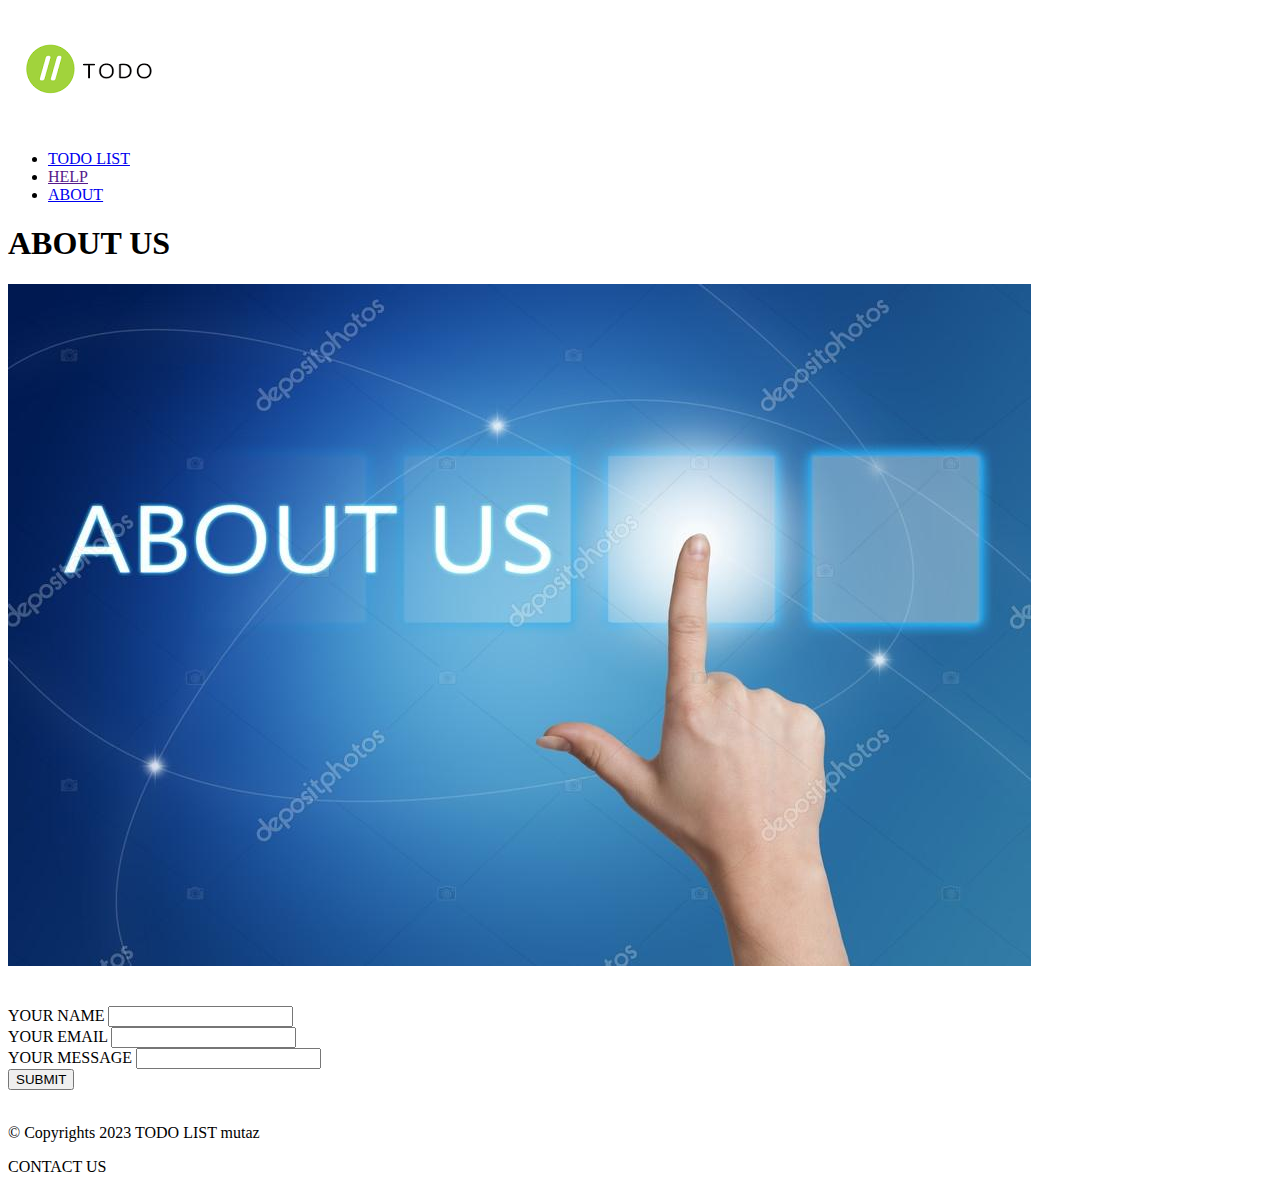
==== about.html @ 1676b74b "Todo List" ====
<!DOCTYPE html>
<html lang="en">
<head>
    <meta charset="UTF-8">
    <meta http-equiv="X-UA-Compatible" content="IE=edge">
    <meta name="viewport" content="width=device-width, initial-scale=1.0">
    <title>ABOUT</title>
</head>
<body>
    <header>
        <section id="logo">
            <img src="./assets/images.png" alt="logo">
        </section>
        <nav>
            <ul>
                <li><a href="./index.html">TODO LIST</a></li>
                <li><a href="">HELP</a></li>
                <li><a href="./about.html">ABOUT</a></li>
            </ul>
        </nav>
    </header>
    <main>
        <section>
            <h1>ABOUT US</h1>
        </section>
        <section>
            <img src="./assets/depositphotos_90182708-stock-photo-about-us-hand-pressing-button.jpg" alt="about us image">
        </section>
        <br>
        <br>
        <section id="form">
            <form>
                <lable for ="name"> YOUR NAME</lable>
                <input type="text" name="name">
                <br>
                <lable for="email"> YOUR EMAIL</lable>
                <input type="email" name="email">
                <br>
                <lable for="message"> YOUR MESSAGE</lable>
                <input type="text" name="message">
                <br>
                <button type ="submit">SUBMIT</button>
            </form>
        </section>
        <br>
    </main>
    <footer>
        <p>&#169; Copyrights 2023 TODO LIST mutaz </p>
        <p>CONTACT US</p>
    </footer>
    
</body>
</html>
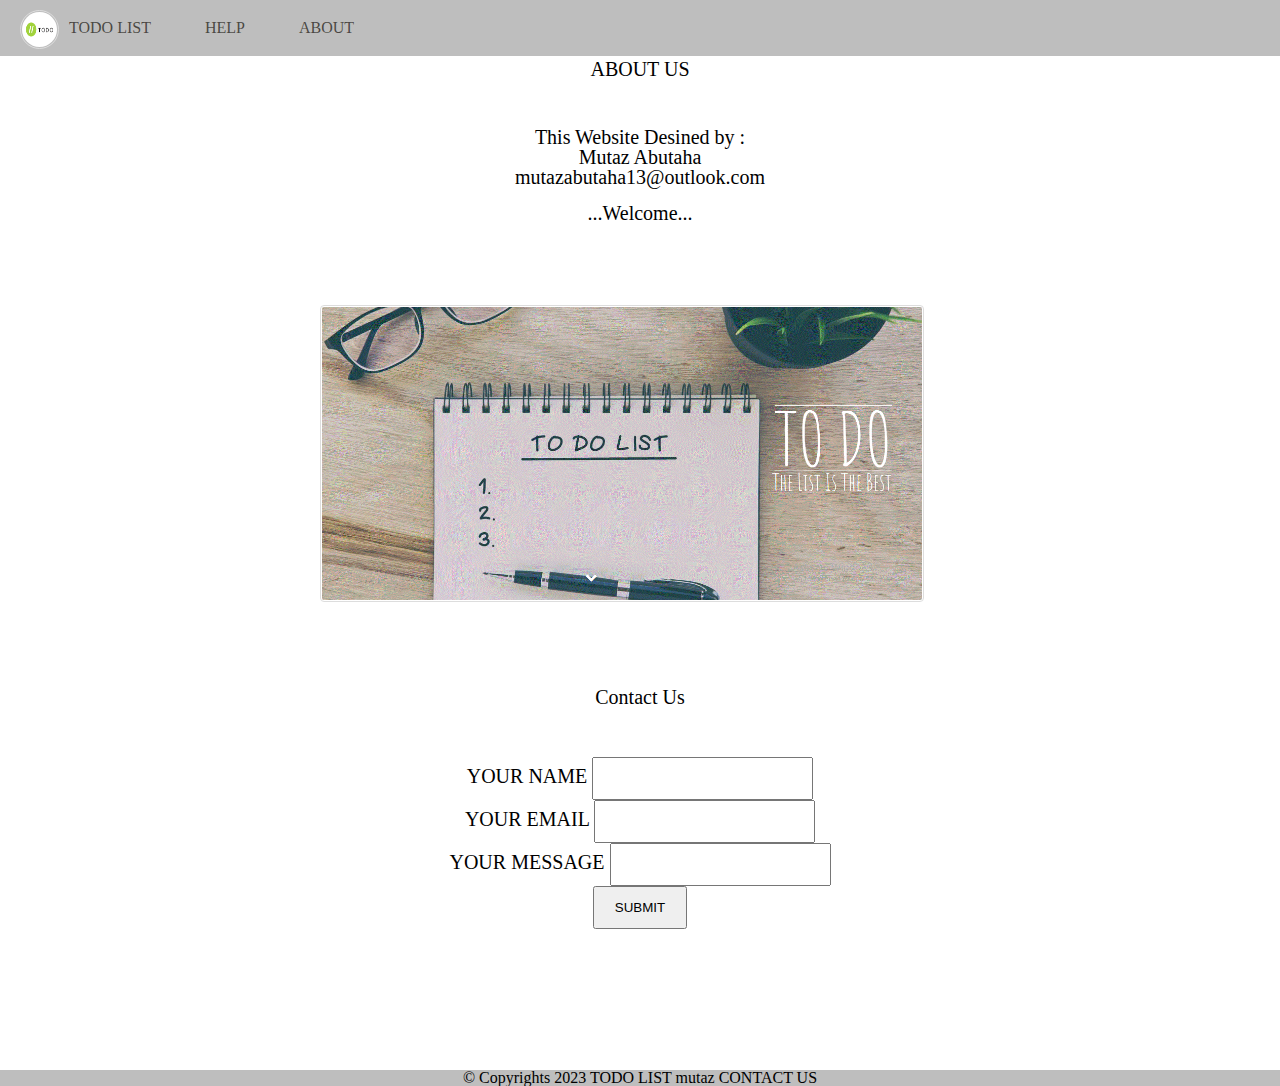
==== commit 419dcf62: "with css" ====
--- a/about.html
+++ b/about.html
@@ -4,6 +4,8 @@
     <meta charset="UTF-8">
     <meta http-equiv="X-UA-Compatible" content="IE=edge">
     <meta name="viewport" content="width=device-width, initial-scale=1.0">
+    <link rel="stylesheet" href="./Css/reset.css">
+    <link rel="stylesheet" href="./Css/about.css">
     <title>ABOUT</title>
 </head>
 <body>
@@ -23,11 +25,26 @@
         <section>
             <h1>ABOUT US</h1>
         </section>
+        <br>
+        <br>
+        <br>
         <section>
-            <img src="./assets/depositphotos_90182708-stock-photo-about-us-hand-pressing-button.jpg" alt="about us image">
+            <h2>This Website Desined by : </h2>
+            <h2>Mutaz Abutaha </h2>
+            <h2>mutazabutaha13@outlook.com</h2>
+            <br>
+            <h2>...Welcome...</h2>
         </section>
         <br>
         <br>
+        <section>
+            <img src="./assets/ToDo-Sc1.gif" alt="about us image">
+        </section>
+        <br>
+        <br>
+        <section>
+            <h2>Contact Us</h2>
+        </section>
         <section id="form">
             <form>
                 <lable for ="name"> YOUR NAME</lable>
@@ -45,8 +62,8 @@
         <br>
     </main>
     <footer>
-        <p>&#169; Copyrights 2023 TODO LIST mutaz </p>
-        <p>CONTACT US</p>
+        <p id="cr">&#169; Copyrights 2023 TODO LIST mutaz  CONTACT US</p>
+        
     </footer>
     
 </body>
--- a/Css/about.css
+++ b/Css/about.css
@@ -0,0 +1,51 @@
+header section img {
+    width: 35px;
+    height: 35px;
+    border-radius: 50%;
+    margin: 10px 0 10px 20px;
+    float: left;
+}
+
+nav ul li {
+    display: inline-block;
+    padding: 20px 10px;
+    font-family: 'Righteous', cursive;
+    margin-right: 30px;
+}
+a {
+    color: #0c0800ac;
+    
+    text-decoration: none;
+}
+ul , #cr {
+
+    background-color: #00000041;
+  }
+img {
+    border: 1px solid #ddd;
+    border-radius: 4px;
+    padding: 1px;
+    width: 600px;
+    margin: 50px 320px;
+}
+  
+ #form,h1, h2 {
+    font-size: 20px;
+    text-align: center;
+}
+#form {
+    margin: 50px 400px;
+}
+input, select, button {
+    padding: 12px 20px;
+}
+body {
+    display: flex;
+    flex-direction: column;
+}
+#cr {
+
+    color: rgb(0, 0, 0);
+    margin-top: 75px;
+    text-align: center;
+}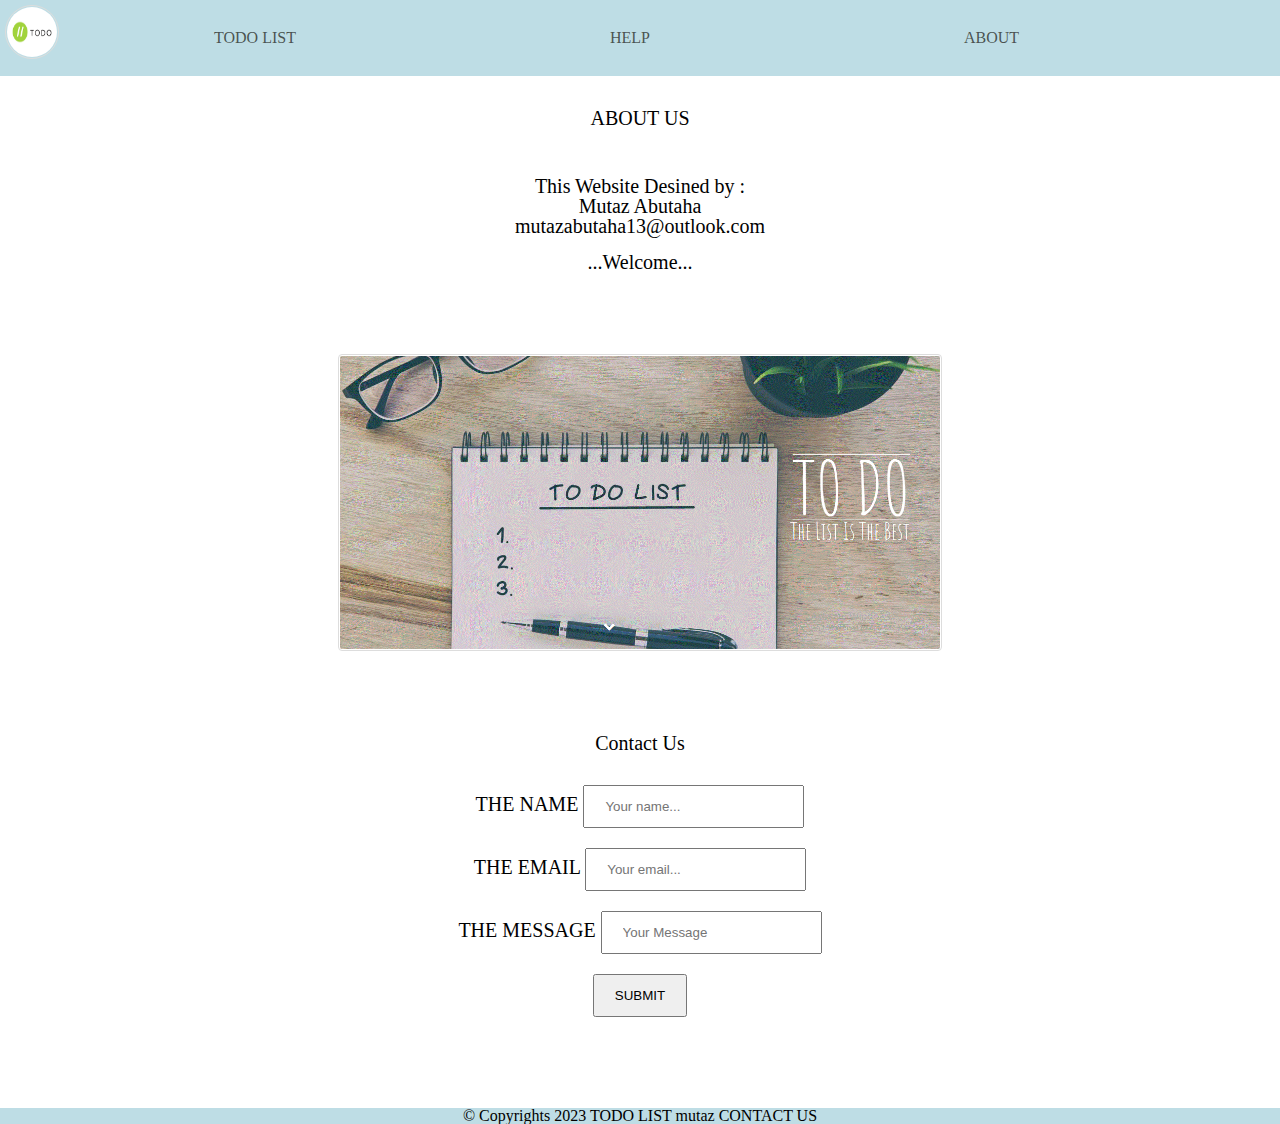
==== commit e21adedb: "javaScript File" ====
--- a/about.html
+++ b/about.html
@@ -20,7 +20,10 @@
                 <li><a href="./about.html">ABOUT</a></li>
             </ul>
         </nav>
+        
     </header>
+    <br>
+    <br>
     <main>
         <section>
             <h1>ABOUT US</h1>
@@ -37,7 +40,7 @@
         </section>
         <br>
         <br>
-        <section>
+        <section id="aboutImage">
             <img src="./assets/ToDo-Sc1.gif" alt="about us image">
         </section>
         <br>
@@ -45,17 +48,18 @@
         <section>
             <h2>Contact Us</h2>
         </section>
+        <br> <br>
         <section id="form">
             <form>
-                <lable for ="name"> YOUR NAME</lable>
-                <input type="text" name="name">
-                <br>
-                <lable for="email"> YOUR EMAIL</lable>
-                <input type="email" name="email">
-                <br>
-                <lable for="message"> YOUR MESSAGE</lable>
-                <input type="text" name="message">
-                <br>
+                <lable for ="name"> THE NAME</lable>
+                <input type="text" name="name" placeholder="Your name...">
+                <br> <br>
+                <lable for="email"> THE EMAIL</lable>
+                <input type="email" name="email" placeholder="Your email...">
+                <br> <br>
+                <lable for="message"> THE MESSAGE</lable>
+                <input type="text" name="message" placeholder="Your Message">
+                <br> <br>
                 <button type ="submit">SUBMIT</button>
             </form>
         </section>
--- a/Css/about.css
+++ b/Css/about.css
@@ -1,16 +1,17 @@
 header section img {
-    width: 35px;
-    height: 35px;
+    width: 50px;
+    height: 50px;
     border-radius: 50%;
-    margin: 10px 0 10px 20px;
+    margin: 5px 5px 5px 5px;
     float: left;
 }
 
 nav ul li {
     display: inline-block;
-    padding: 20px 10px;
+    padding: 30px 150px ;
     font-family: 'Righteous', cursive;
-    margin-right: 30px;
+    margin-right: 10px;
+    
 }
 a {
     color: #0c0800ac;
@@ -19,8 +20,12 @@
 }
 ul , #cr {
 
-    background-color: #00000041;
+    background-color: #00789941;
   }
+#aboutImage{
+    display: flex;
+    justify-content: center;
+}
 img {
     border: 1px solid #ddd;
     border-radius: 4px;
@@ -30,12 +35,13 @@
 }
   
  #form,h1, h2 {
+    width: 100%;
     font-size: 20px;
     text-align: center;
+    
 }
-#form {
-    margin: 50px 400px;
-}
+
+
 input, select, button {
     padding: 12px 20px;
 }
